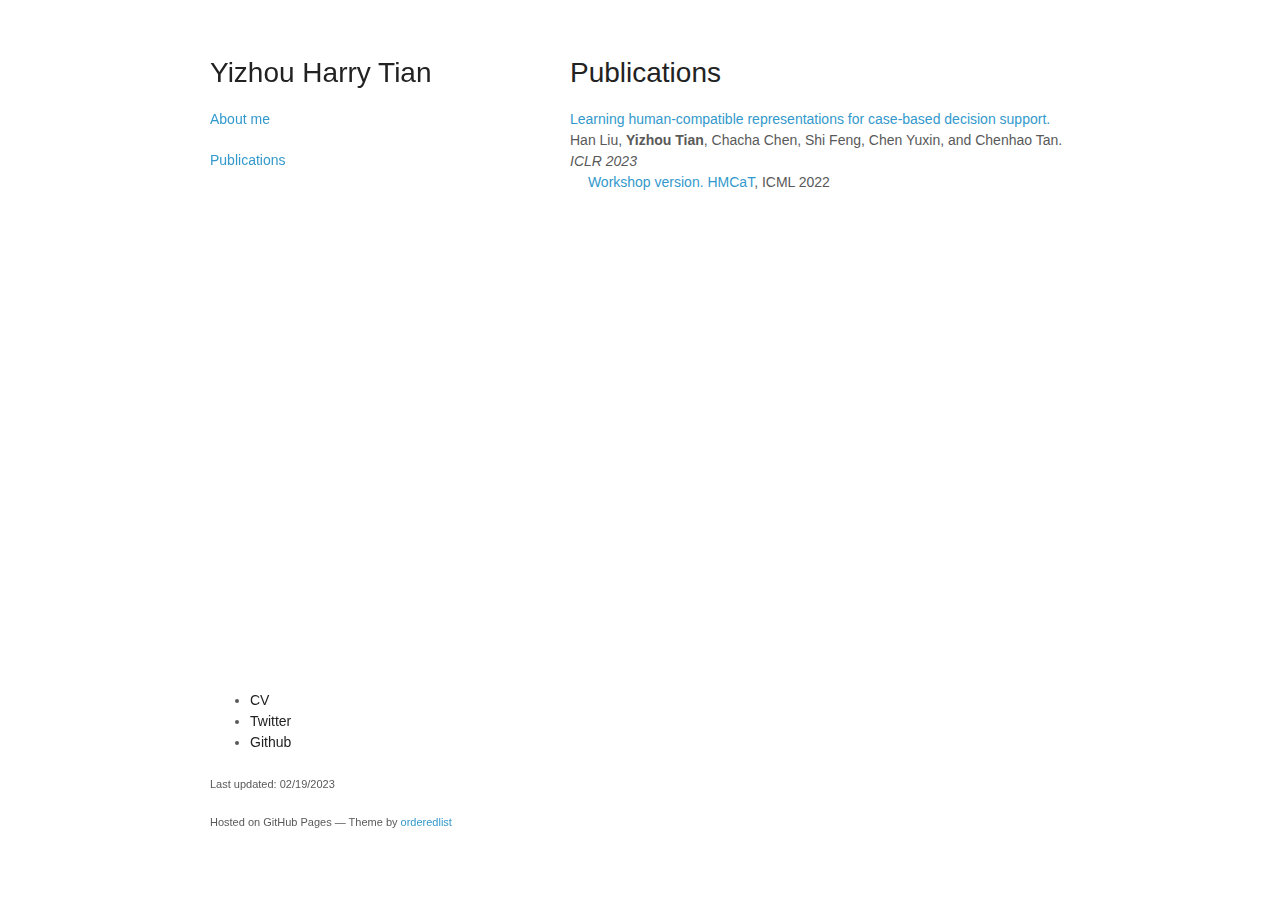
==== publications.html @ ebf20d75 "changed format to orderedlist/minimal" ====
<!doctype html>
<html>
  <head>
    <meta charset="utf-8">
    <meta http-equiv="X-UA-Compatible" content="chrome=1">

    <link rel="stylesheet" href="stylesheets/styles.css">
    <link rel="stylesheet" href="stylesheets/pygment_trac.css">
    <meta name="viewport" content="width=device-width">
  </head>
  <body>
    <div class="wrapper">


      
      <header>
        <h1>Yizhou Harry Tian</h1>
        
        <p class="view"><a href="index.html">About me </a></p>
        <p class="view"><a href="publications.html">Publications </a></p>


      </header>



      <section>
        <h1>Publications</h1>

            <div class="row">
                <p>
                <a href="https://openreview.net/forum?id=r0xte-t40I">
                Learning human-compatible representations for case-based decision support. </a>
                <br>
                Han Liu, <b>Yizhou Tian</b>, Chacha Chen, Shi Feng, Chen Yuxin, and Chenhao Tan.
                <br>
                <em>ICLR 2023</em>
                <br>
                &emsp;
                <a href="https://drive.google.com/file/d/1Jo_UxAb69B-v5oqET8-qjzQIvDsXt-fF/view">Workshop version.</a>
                <a href="https://sites.google.com/view/icml-2022-hmcat/home">HMCaT</a>, ICML 2022
                </p>
            </div> 



      </section>



      <footer>
        <ul>
            <li><a href="https://drive.google.com/file/d/1u6EqrLjy86UPo37J9M7LQpNCRcVmqO7V/view?usp=sharing"><strong>CV</strong></a></li>
            <li><a href="https://twitter.com/HarryTian17"><strong>Twitter</strong></a></li>
            <li><a href="https://github.com/harry-tian"><strong>Github</strong></a></li>
          </ul>


        <p><small>Last updated: 02/19/2023</p>
        <p><small>Hosted on GitHub Pages &mdash; Theme by <a href="https://github.com/orderedlist">orderedlist</a></small></p>
      </footer>



    </div>
    <script src="javascripts/scale.fix.js"></script>
  </body>
</html>
---- stylesheets/styles.css ----
body {
  background-color: #fff;
  padding:50px;
  font: 14px/1.5 -apple-system, BlinkMacSystemFont, "Segoe UI", Roboto, Oxygen, Ubuntu, Cantarell, "Fira Sans", "Droid Sans", "Helvetica Neue", Arial, sans-serif, "Apple Color Emoji", "Segoe UI Emoji", "Segoe UI Symbol";
  color:#595959;
  font-weight:400;
}

h1, h2, h3, h4, h5, h6 {
  color:#222;
  margin:0 0 20px;
}

p, ul, ol, table, pre, dl {
  margin:0 0 20px;
}

h1, h2, h3 {
  line-height:1.1;
}

h1 {
  font-size:28px;
  font-weight: 500;
}

h2 {
  color:#393939;
  font-weight: 500;
}

h3, h4, h5, h6 {
  color:#494949;
  font-weight: 500;
}

a {
  color:#39c;
  text-decoration:none;
}

a:hover {
  color:#069;
}

a small {
  font-size:11px;
  color:#777;
  margin-top:-0.3em;
  display:block;
}

a:hover small {
  color:#777;
}

.wrapper {
  width:860px;
  margin:0 auto;
}

blockquote {
  border-left:1px solid #e5e5e5;
  margin:0;
  padding:0 0 0 20px;
  font-style:italic;
}

code, pre {
  font-family:Monaco, Bitstream Vera Sans Mono, Lucida Console, Terminal, Consolas, Liberation Mono, DejaVu Sans Mono, Courier New, monospace;
  color:#333;
}

pre {
  padding:8px 15px;
  background: #f8f8f8;
  border-radius:5px;
  border:1px solid #e5e5e5;
  overflow-x: auto;
}

table {
  width:100%;
  border-collapse:collapse;
}

th, td {
  text-align:left;
  padding:5px 10px;
  border-bottom:1px solid #e5e5e5;
}

dt {
  color:#444;
  font-weight:500;
}

th {
  color:#444;
}

img {
  max-width:100%;
}

header {
  width:270px;
  float:left;
  position:fixed;
  -webkit-font-smoothing:subpixel-antialiased;
}

header ul {
  list-style:none;
  height:40px;
  padding:0;
  background: #f4f4f4;
  border-radius:5px;
  border:1px solid #e0e0e0;
  width:270px;
}

header li {
  width:89px;
  float:left;
  border-right:1px solid #e0e0e0;
  height:40px;
}

header li:first-child a {
  border-radius:5px 0 0 5px;
}

header li:last-child a {
  border-radius:0 5px 5px 0;
}

header ul a {
  line-height:1;
  font-size:11px;
  color:#999;
  display:block;
  text-align:center;
  padding-top:6px;
  height:34px;
}

header ul a:hover {
  color:#999;
}

header ul a:active {
  background-color:#f0f0f0;
}

strong {
  color:#222;
  font-weight:500;
}

header ul li + li + li {
  border-right:none;
  width:89px;
}

header ul a strong {
  font-size:14px;
  display:block;
  color:#222;
}

section {
  width:500px;
  float:right;
  padding-bottom:50px;
}

small {
  font-size:11px;
}

hr {
  border:0;
  background:#e5e5e5;
  height:1px;
  margin:0 0 20px;
}

footer {
  width:270px;
  float:left;
  position:fixed;
  bottom:50px;
  -webkit-font-smoothing:subpixel-antialiased;
}

@media print, screen and (max-width: 960px) {

  div.wrapper {
    width:auto;
    margin:0;
  }

  header, section, footer {
    float:none;
    position:static;
    width:auto;
  }

  header {
    padding-right:320px;
  }

  section {
    border:1px solid #e5e5e5;
    border-width:1px 0;
    padding:20px 0;
    margin:0 0 20px;
  }

  header a small {
    display:inline;
  }

  header ul {
    position:absolute;
    right:50px;
    top:52px;
  }
}

@media print, screen and (max-width: 720px) {
  body {
    word-wrap:break-word;
  }

  header {
    padding:0;
  }

  header ul, header p.view {
    position:static;
  }

  pre, code {
    word-wrap:normal;
  }
}

@media print, screen and (max-width: 480px) {
  body {
    padding:15px;
  }

  header ul {
    width:99%;
  }

  header li, header ul li + li + li {
    width:33%;
  }
}

@media print {
  body {
    padding:0.4in;
    font-size:12pt;
    color:#444;
  }
}
---- stylesheets/pygment_trac.css ----
.highlight  { background: #ffffff; }
.highlight .c { color: #999988; font-style: italic } /* Comment */
.highlight .err { color: #a61717; background-color: #e3d2d2 } /* Error */
.highlight .k { font-weight: bold } /* Keyword */
.highlight .o { font-weight: bold } /* Operator */
.highlight .cm { color: #999988; font-style: italic } /* Comment.Multiline */
.highlight .cp { color: #999999; font-weight: bold } /* Comment.Preproc */
.highlight .c1 { color: #999988; font-style: italic } /* Comment.Single */
.highlight .cs { color: #999999; font-weight: bold; font-style: italic } /* Comment.Special */
.highlight .gd { color: #000000; background-color: #ffdddd } /* Generic.Deleted */
.highlight .gd .x { color: #000000; background-color: #ffaaaa } /* Generic.Deleted.Specific */
.highlight .ge { font-style: italic } /* Generic.Emph */
.highlight .gr { color: #aa0000 } /* Generic.Error */
.highlight .gh { color: #999999 } /* Generic.Heading */
.highlight .gi { color: #000000; background-color: #ddffdd } /* Generic.Inserted */
.highlight .gi .x { color: #000000; background-color: #aaffaa } /* Generic.Inserted.Specific */
.highlight .go { color: #888888 } /* Generic.Output */
.highlight .gp { color: #555555 } /* Generic.Prompt */
.highlight .gs { font-weight: bold } /* Generic.Strong */
.highlight .gu { color: #800080; font-weight: bold; } /* Generic.Subheading */
.highlight .gt { color: #aa0000 } /* Generic.Traceback */
.highlight .kc { font-weight: bold } /* Keyword.Constant */
.highlight .kd { font-weight: bold } /* Keyword.Declaration */
.highlight .kn { font-weight: bold } /* Keyword.Namespace */
.highlight .kp { font-weight: bold } /* Keyword.Pseudo */
.highlight .kr { font-weight: bold } /* Keyword.Reserved */
.highlight .kt { color: #445588; font-weight: bold } /* Keyword.Type */
.highlight .m { color: #009999 } /* Literal.Number */
.highlight .s { color: #d14 } /* Literal.String */
.highlight .na { color: #008080 } /* Name.Attribute */
.highlight .nb { color: #0086B3 } /* Name.Builtin */
.highlight .nc { color: #445588; font-weight: bold } /* Name.Class */
.highlight .no { color: #008080 } /* Name.Constant */
.highlight .ni { color: #800080 } /* Name.Entity */
.highlight .ne { color: #990000; font-weight: bold } /* Name.Exception */
.highlight .nf { color: #990000; font-weight: bold } /* Name.Function */
.highlight .nn { color: #555555 } /* Name.Namespace */
.highlight .nt { color: #000080 } /* Name.Tag */
.highlight .nv { color: #008080 } /* Name.Variable */
.highlight .ow { font-weight: bold } /* Operator.Word */
.highlight .w { color: #bbbbbb } /* Text.Whitespace */
.highlight .mf { color: #009999 } /* Literal.Number.Float */
.highlight .mh { color: #009999 } /* Literal.Number.Hex */
.highlight .mi { color: #009999 } /* Literal.Number.Integer */
.highlight .mo { color: #009999 } /* Literal.Number.Oct */
.highlight .sb { color: #d14 } /* Literal.String.Backtick */
.highlight .sc { color: #d14 } /* Literal.String.Char */
.highlight .sd { color: #d14 } /* Literal.String.Doc */
.highlight .s2 { color: #d14 } /* Literal.String.Double */
.highlight .se { color: #d14 } /* Literal.String.Escape */
.highlight .sh { color: #d14 } /* Literal.String.Heredoc */
.highlight .si { color: #d14 } /* Literal.String.Interpol */
.highlight .sx { color: #d14 } /* Literal.String.Other */
.highlight .sr { color: #009926 } /* Literal.String.Regex */
.highlight .s1 { color: #d14 } /* Literal.String.Single */
.highlight .ss { color: #990073 } /* Literal.String.Symbol */
.highlight .bp { color: #999999 } /* Name.Builtin.Pseudo */
.highlight .vc { color: #008080 } /* Name.Variable.Class */
.highlight .vg { color: #008080 } /* Name.Variable.Global */
.highlight .vi { color: #008080 } /* Name.Variable.Instance */
.highlight .il { color: #009999 } /* Literal.Number.Integer.Long */

.type-csharp .highlight .k { color: #0000FF }
.type-csharp .highlight .kt { color: #0000FF }
.type-csharp .highlight .nf { color: #000000; font-weight: normal }
.type-csharp .highlight .nc { color: #2B91AF }
.type-csharp .highlight .nn { color: #000000 }
.type-csharp .highlight .s { color: #A31515 }
.type-csharp .highlight .sc { color: #A31515 }
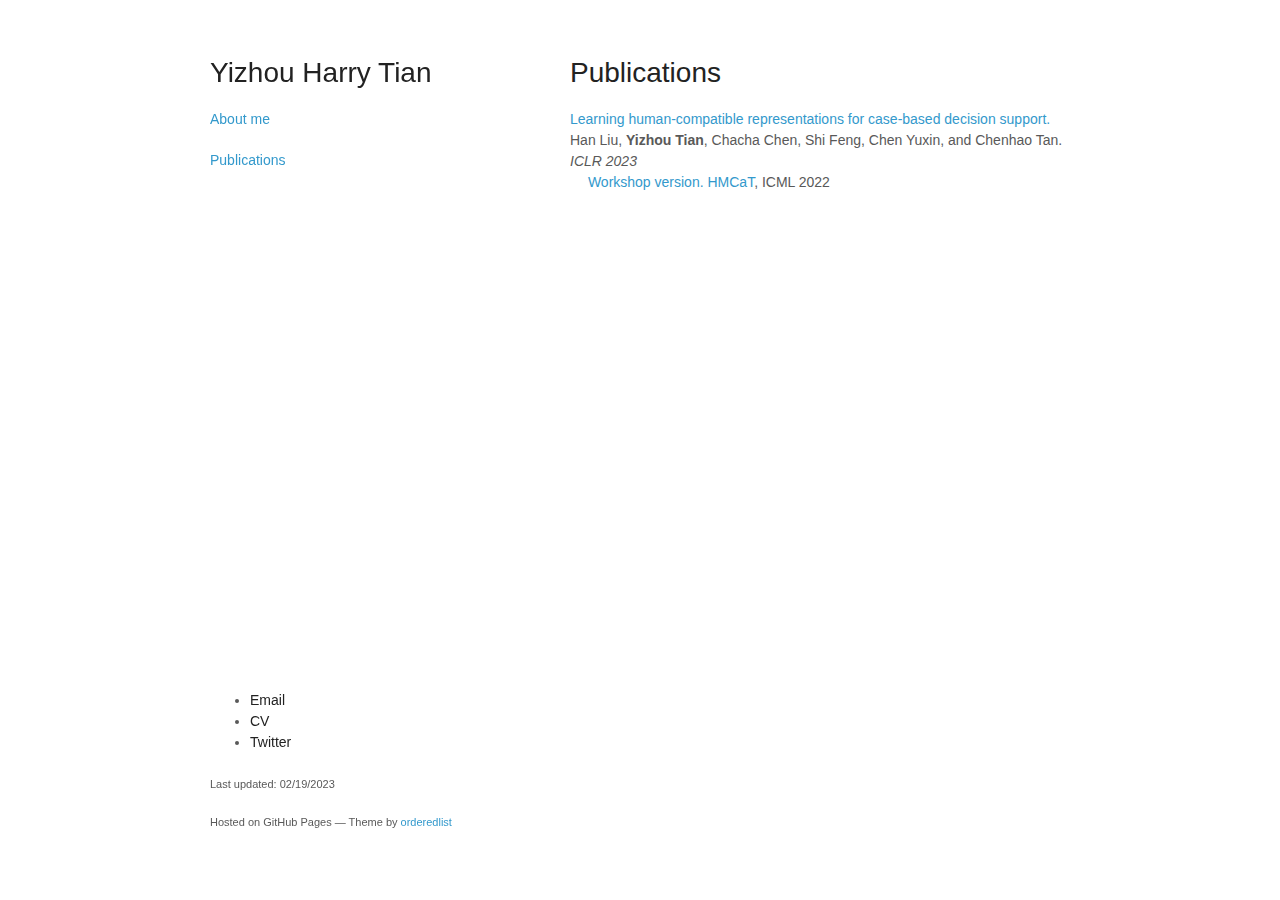
==== commit 8be9b2f9: "profile; debugged cv link" ====
--- a/publications.html
+++ b/publications.html
@@ -50,9 +50,9 @@
 
       <footer>
         <ul>
-            <li><a href="https://drive.google.com/file/d/1u6EqrLjy86UPo37J9M7LQpNCRcVmqO7V/view?usp=sharing"><strong>CV</strong></a></li>
+            <li><a href="https://github.com/harry-tian"><strong>Email</strong></a></li>
+            <li><a href="https://harry-tian.github.io/assets/docs/cv.pdf"><strong>CV</strong></a></li>
             <li><a href="https://twitter.com/HarryTian17"><strong>Twitter</strong></a></li>
-            <li><a href="https://github.com/harry-tian"><strong>Github</strong></a></li>
           </ul>
 
 
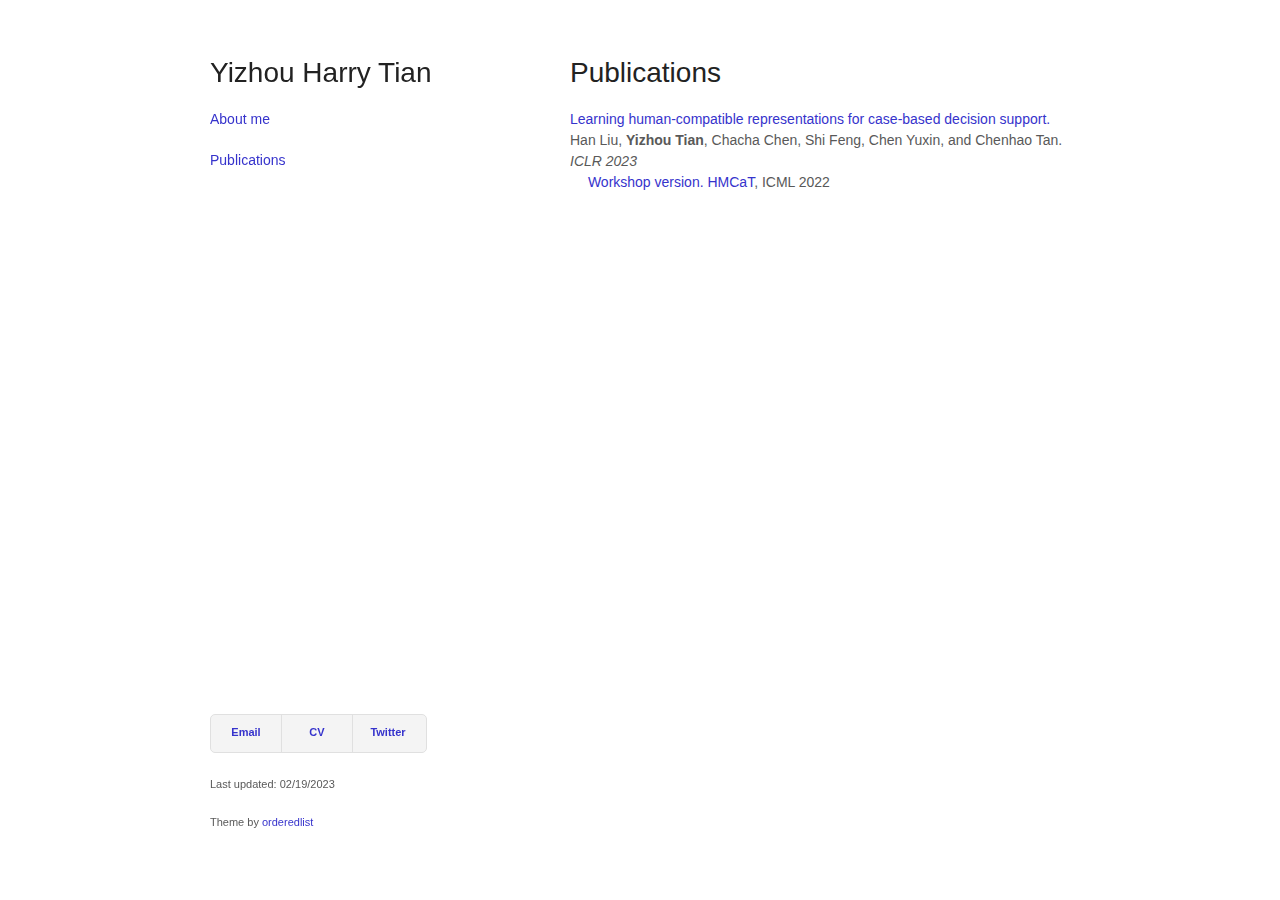
==== commit 61e1186d: "misc updates" ====
--- a/publications.html
+++ b/publications.html
@@ -16,8 +16,8 @@
       <header>
         <h1>Yizhou Harry Tian</h1>
         
-        <p class="view"><a href="index.html">About me </a></p>
-        <p class="view"><a href="publications.html">Publications </a></p>
+        <h4 class="view"><a href="index.html">About me </a></h4>
+        <h4 class="view"><a href="publications.html">Publications </a></h4>
 
 
       </header>
@@ -50,14 +50,14 @@
 
       <footer>
         <ul>
-            <li><a href="https://github.com/harry-tian"><strong>Email</strong></a></li>
-            <li><a href="https://harry-tian.github.io/assets/docs/cv.pdf"><strong>CV</strong></a></li>
-            <li><a href="https://twitter.com/HarryTian17"><strong>Twitter</strong></a></li>
-          </ul>
+            <li><a href="https://github.com/harry-tian"><b>Email</b></a></li>
+            <li><a href="https://harry-tian.github.io/assets/docs/cv.pdf"><b>CV</b></a></li>
+            <li><a href="https://twitter.com/HarryTian17"><b>Twitter</b></a></li>
+        </ul>
 
 
         <p><small>Last updated: 02/19/2023</p>
-        <p><small>Hosted on GitHub Pages &mdash; Theme by <a href="https://github.com/orderedlist">orderedlist</a></small></p>
+        <p><small>Theme by <a href="https://github.com/orderedlist">orderedlist</a></small></p>
       </footer>
 
 
--- a/stylesheets/styles.css
+++ b/stylesheets/styles.css
@@ -35,12 +35,12 @@
 }
 
 a {
-  color:#39c;
+  color:rgb(54, 51, 204);
   text-decoration:none;
 }
 
 a:hover {
-  color:#069;
+  color:#999;
 }
 
 a small {
@@ -51,7 +51,7 @@
 }
 
 a:hover small {
-  color:#777;
+  color:#999;
 }
 
 .wrapper {
@@ -104,66 +104,57 @@
 }
 
 header {
-  width:270px;
+  width:240px;
   float:left;
   position:fixed;
   -webkit-font-smoothing:subpixel-antialiased;
 }
 
-header ul {
+footer ul {
   list-style:none;
-  height:40px;
+  height:37px;
   padding:0;
   background: #f4f4f4;
   border-radius:5px;
   border:1px solid #e0e0e0;
-  width:270px;
-}
-
-header li {
-  width:89px;
+  width:215px;
+}
+
+footer li {
+  width:70px;
   float:left;
   border-right:1px solid #e0e0e0;
-  height:40px;
-}
-
-header li:first-child a {
+  height:37px;
+}
+
+footer li:first-child a {
   border-radius:5px 0 0 5px;
 }
 
-header li:last-child a {
+footer li:last-child a {
   border-radius:0 5px 5px 0;
 }
 
-header ul a {
-  line-height:1;
+footer ul a {
+  line-height:2;
   font-size:11px;
-  color:#999;
   display:block;
   text-align:center;
   padding-top:6px;
   height:34px;
 }
 
-header ul a:hover {
-  color:#999;
-}
-
-header ul a:active {
+footer ul a:active {
   background-color:#f0f0f0;
 }
 
-strong {
-  color:#222;
-  font-weight:500;
-}
-
-header ul li + li + li {
+
+footer ul li + li + li {
   border-right:none;
-  width:89px;
-}
-
-header ul a strong {
+  width:70px;
+}
+
+footer ul a strong {
   font-size:14px;
   display:block;
   color:#222;
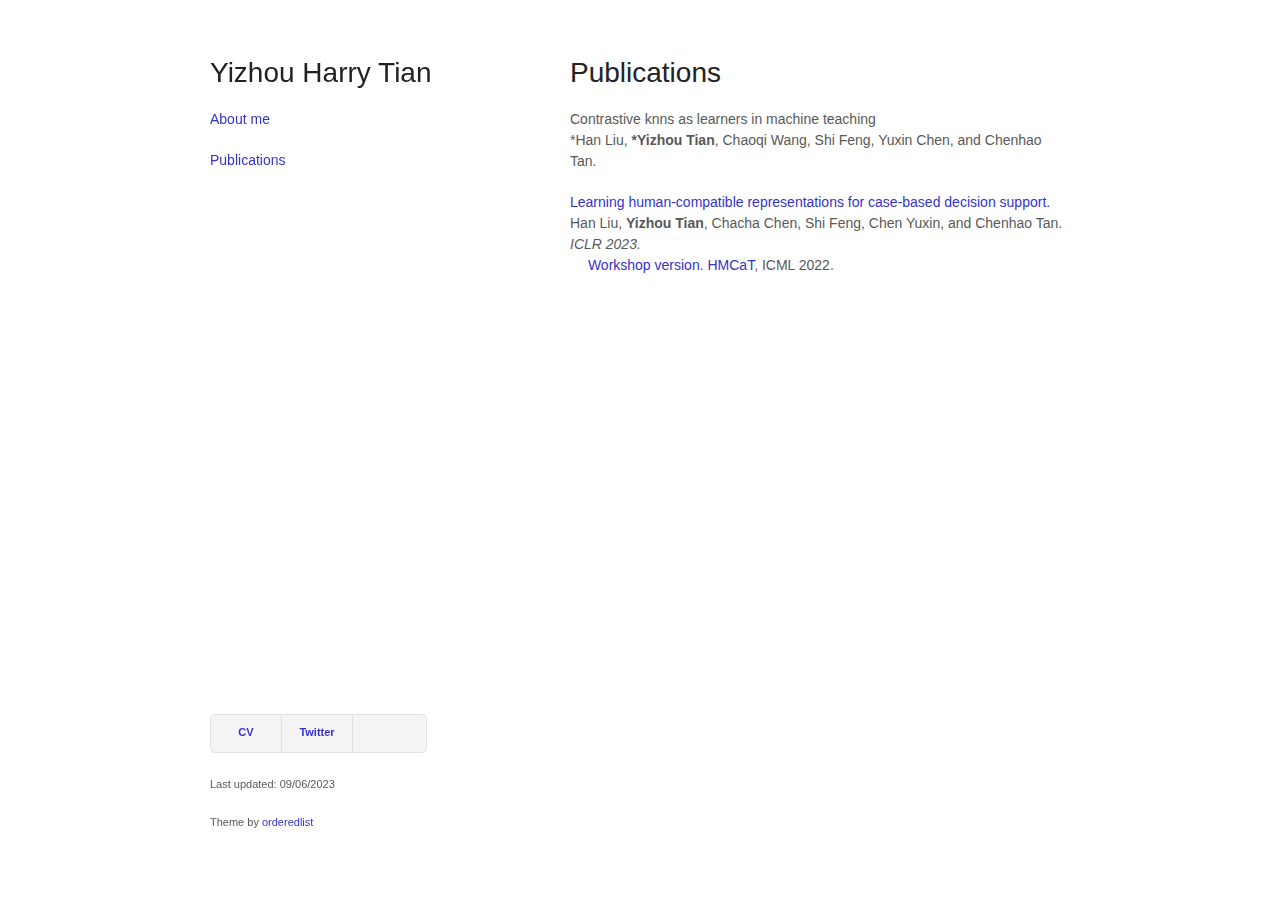
==== commit 4c0fffe8: "updates" ====
--- a/publications.html
+++ b/publications.html
@@ -28,18 +28,23 @@
         <h1>Publications</h1>
 
             <div class="row">
-                <p>
-                <a href="https://openreview.net/forum?id=r0xte-t40I">
+              <p>
+                Contrastive knns as learners in machine teaching
+                <br>
+                *Han Liu, <b>*Yizhou Tian</b>, Chaoqi Wang, Shi Feng, Yuxin Chen, and Chenhao Tan.
+              </p>
+              <p>
+                <a href="https://arxiv.org/abs/2303.04809">
                 Learning human-compatible representations for case-based decision support. </a>
                 <br>
                 Han Liu, <b>Yizhou Tian</b>, Chacha Chen, Shi Feng, Chen Yuxin, and Chenhao Tan.
                 <br>
-                <em>ICLR 2023</em>
+                <em>ICLR 2023.</em>
                 <br>
                 &emsp;
                 <a href="https://drive.google.com/file/d/1Jo_UxAb69B-v5oqET8-qjzQIvDsXt-fF/view">Workshop version.</a>
-                <a href="https://sites.google.com/view/icml-2022-hmcat/home">HMCaT</a>, ICML 2022
-                </p>
+                <a href="https://sites.google.com/view/icml-2022-hmcat/home">HMCaT</a>, ICML 2022.
+              </p>
             </div> 
 
 
@@ -50,13 +55,12 @@
 
       <footer>
         <ul>
-            <li><a href="https://github.com/harry-tian"><b>Email</b></a></li>
-            <li><a href="https://harry-tian.github.io/assets/docs/cv.pdf"><b>CV</b></a></li>
+            <li><a href="https://harry-tian.github.io/assets/docs/resume.pdf"><b>CV</b></a></li>
             <li><a href="https://twitter.com/HarryTian17"><b>Twitter</b></a></li>
         </ul>
 
 
-        <p><small>Last updated: 02/19/2023</p>
+        <p><small>Last updated: 09/06/2023</p>
         <p><small>Theme by <a href="https://github.com/orderedlist">orderedlist</a></small></p>
       </footer>
 
